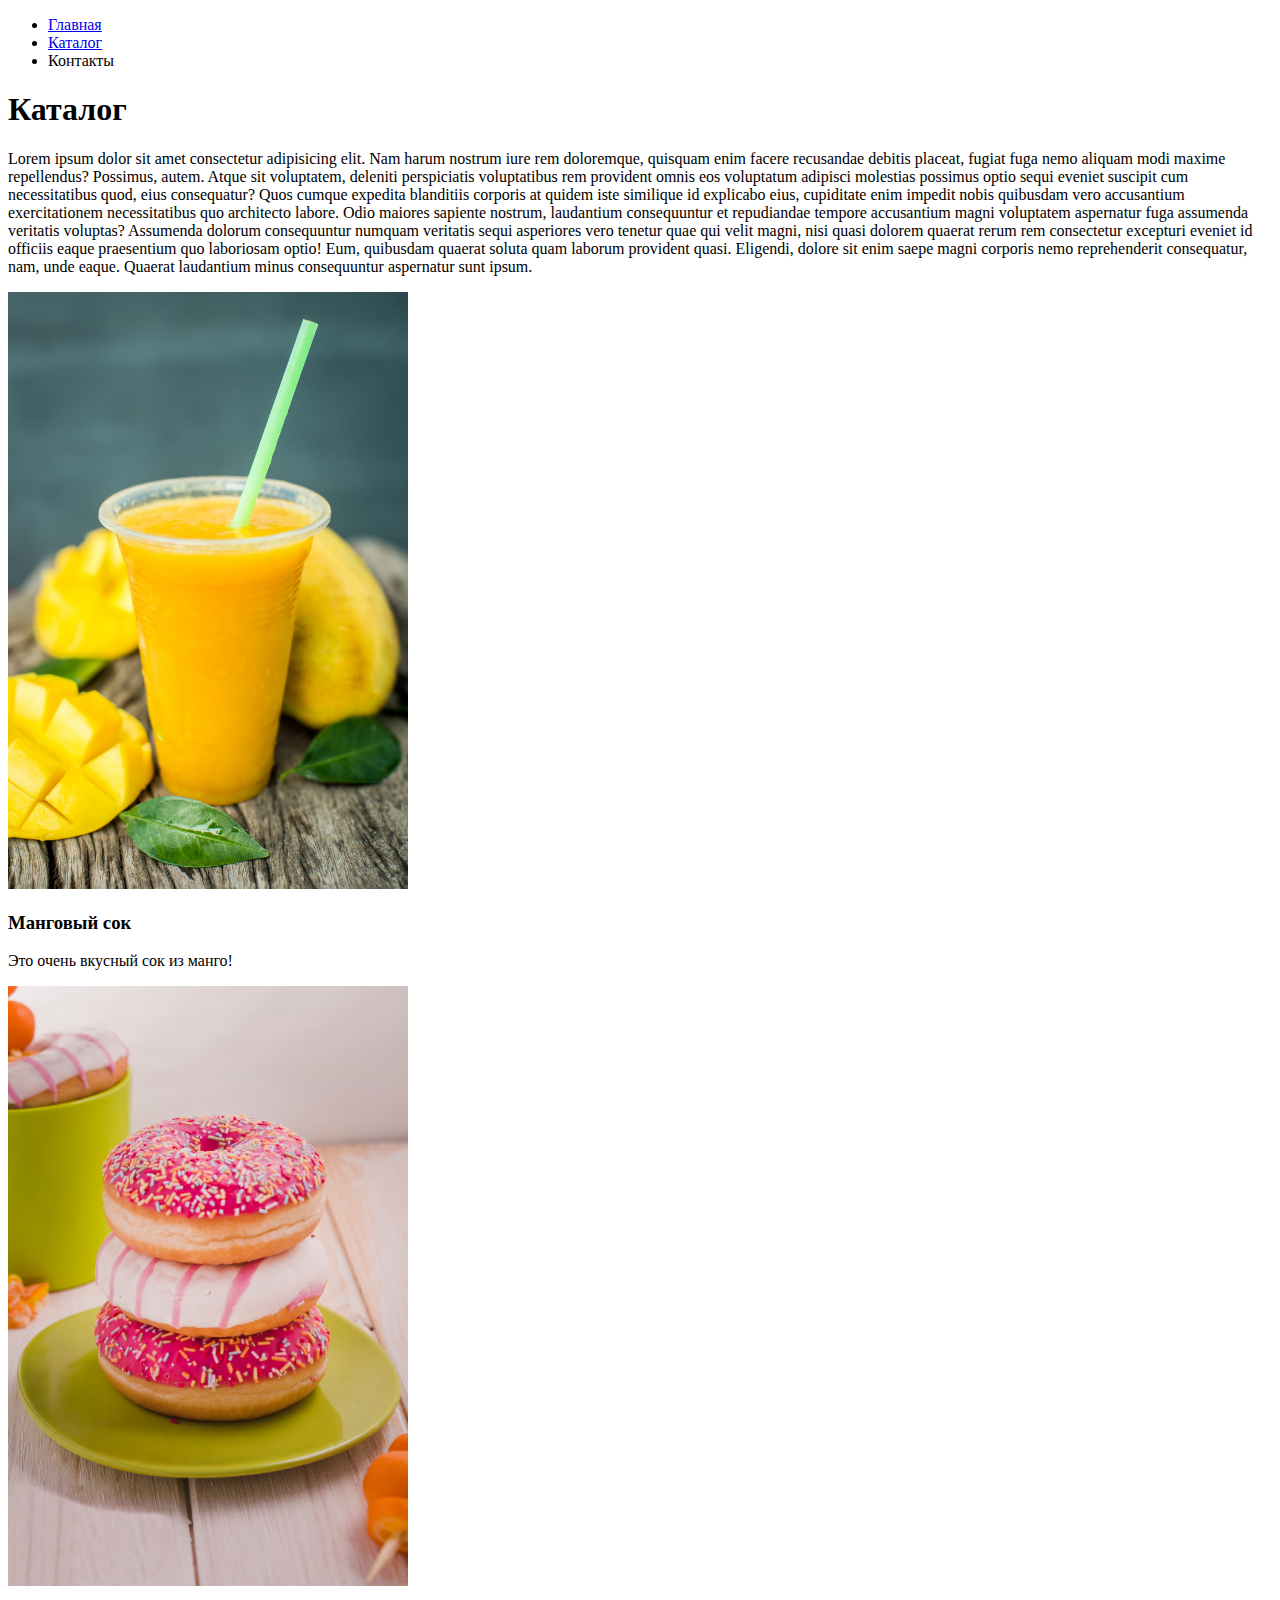
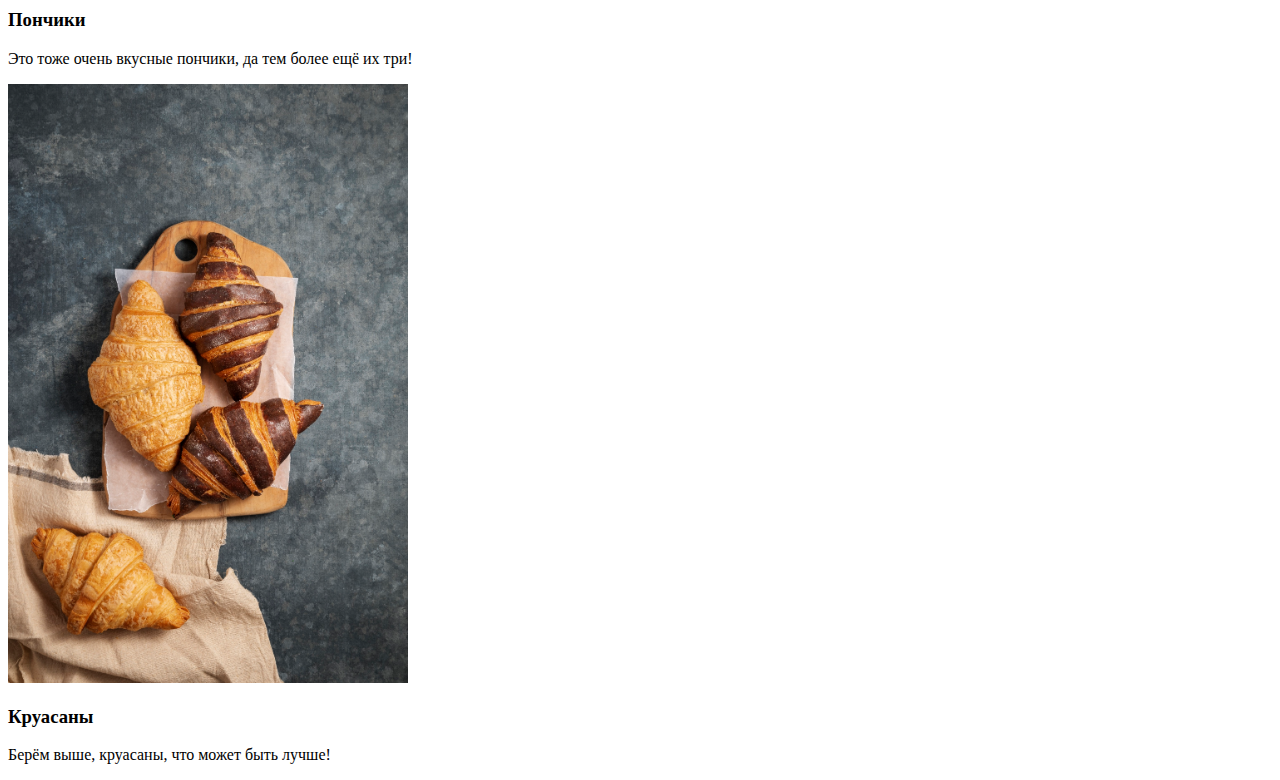
==== catalog/catalog.html @ 5d086741 "Git init. Homework#1" ====
<!DOCTYPE html>
<html lang="en">
<head>
    <meta charset="UTF-8">
    <meta name="viewport" content="width=device-width, initial-scale=1.0">
    <title>Document</title>
</head>
<body>
    <ul>
        <li><a href="../index.html">Главная</a></li>
        <li><a href="catalog.html">Каталог</a></li>
        <li>Контакты</li>
    </ul>
    <h1>Каталог</h1>
    <p>Lorem ipsum dolor sit amet consectetur adipisicing elit. Nam harum nostrum iure rem doloremque, quisquam enim facere recusandae debitis placeat, fugiat fuga nemo aliquam modi maxime repellendus? Possimus, autem. Atque sit voluptatem, deleniti perspiciatis voluptatibus rem provident omnis eos voluptatum adipisci molestias possimus optio sequi eveniet suscipit cum necessitatibus quod, eius consequatur? Quos cumque expedita blanditiis corporis at quidem iste similique id explicabo eius, cupiditate enim impedit nobis quibusdam vero accusantium exercitationem necessitatibus quo architecto labore. Odio maiores sapiente nostrum, laudantium consequuntur et repudiandae tempore accusantium magni voluptatem aspernatur fuga assumenda veritatis voluptas? Assumenda dolorum consequuntur numquam veritatis sequi asperiores vero tenetur quae qui velit magni, nisi quasi dolorem quaerat rerum rem consectetur excepturi eveniet id officiis eaque praesentium quo laboriosam optio! Eum, quibusdam quaerat soluta quam laborum provident quasi. Eligendi, dolore sit enim saepe magni corporis nemo reprehenderit consequatur, nam, unde eaque. Quaerat laudantium minus consequuntur aspernatur sunt ipsum.</p>
    <div>
        <div>
            <img src="../img/mango-shake-fresh-tropical-fruit-smoothies.jpg" alt="Mango fresh" width="400px">
            <h3>Манговый сок</h3>
            <p>Это очень вкусный сок из манго!</p>
        </div>
        <div>
            <img src="../img/tasty-donuts-with-colorful-sprinkles.jpg" alt="Donuts" width="400px">
            <h3>Пончики</h3>
            <p>Это тоже очень вкусные пончики, да тем более ещё их три!</p>
        </div>
        <div>
            <img src="../img/top-view-vegan-baked-products-arrangement.jpg" alt="Vegan" width="400px">
            <h3>Круасаны</h3>
            <p>Берём выше, круасаны, что может быть лучше!</p>
        </div>
    </div>
</body>
</html>
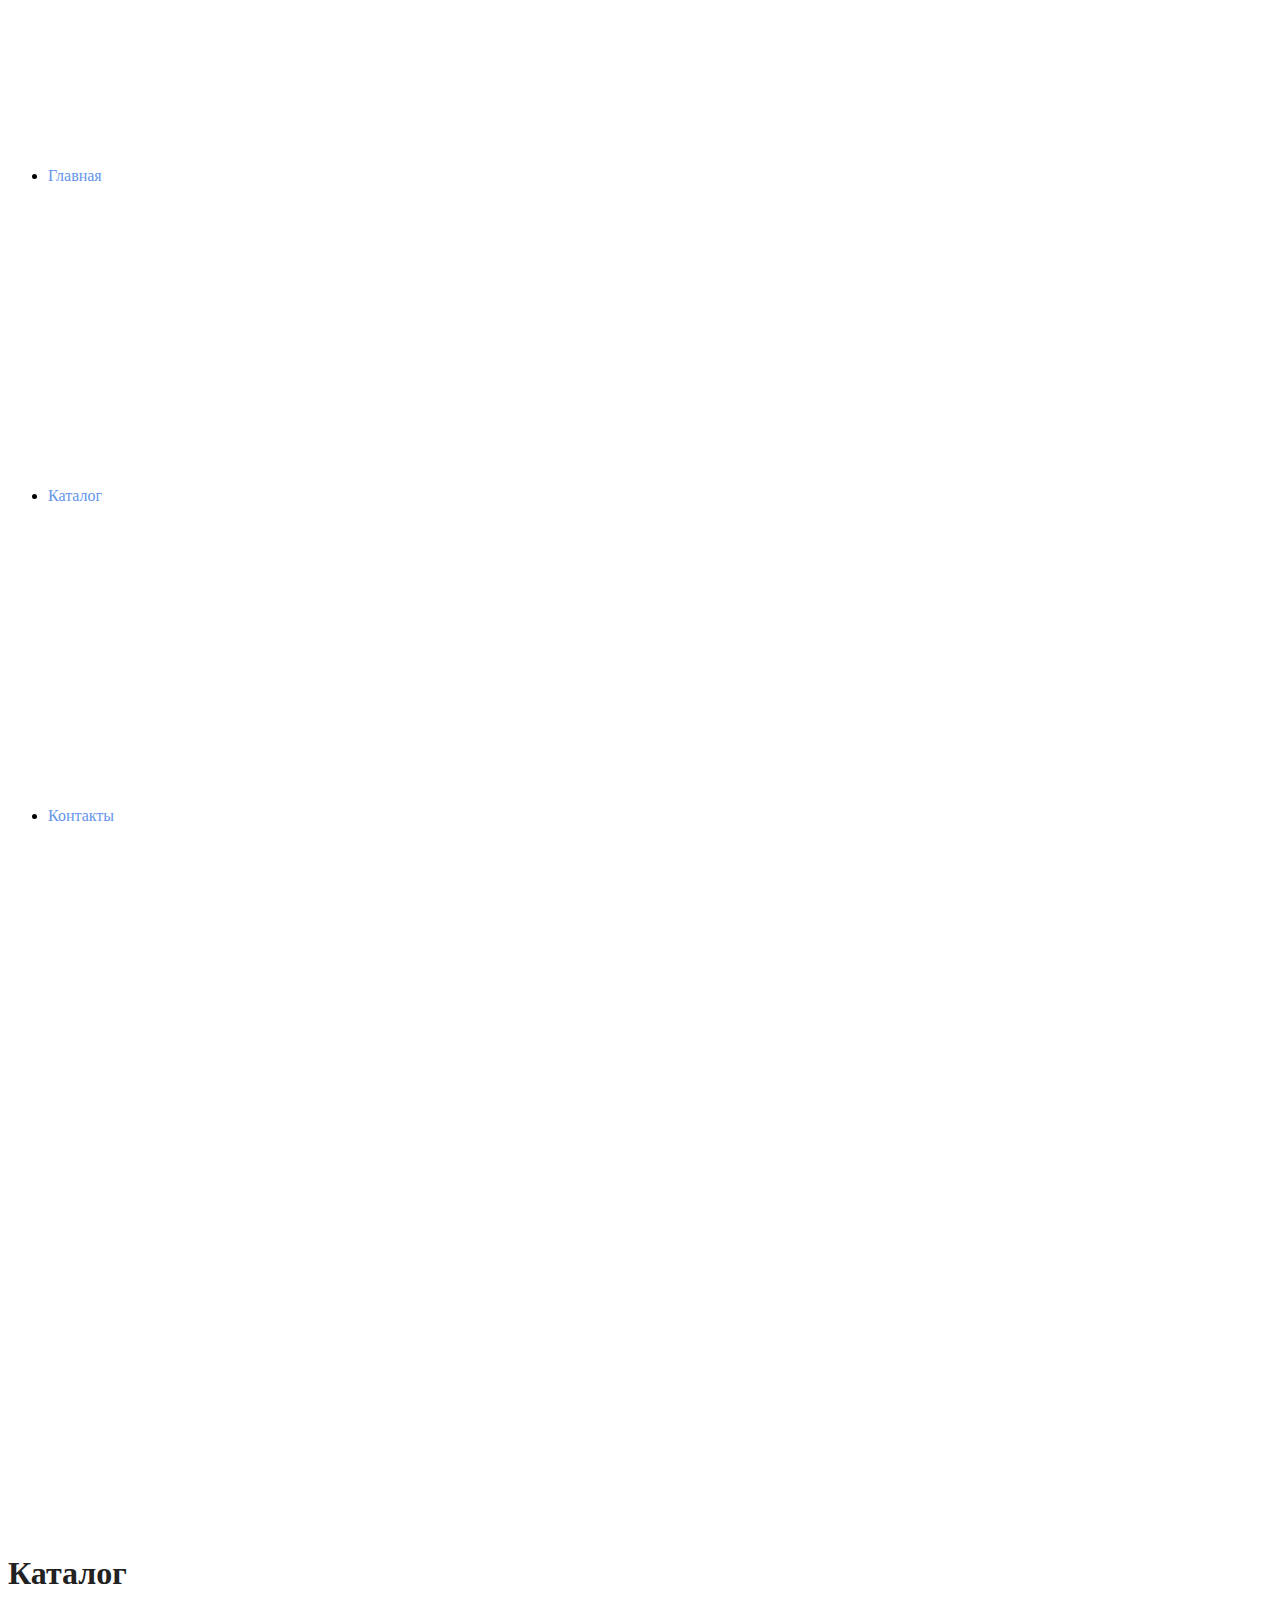
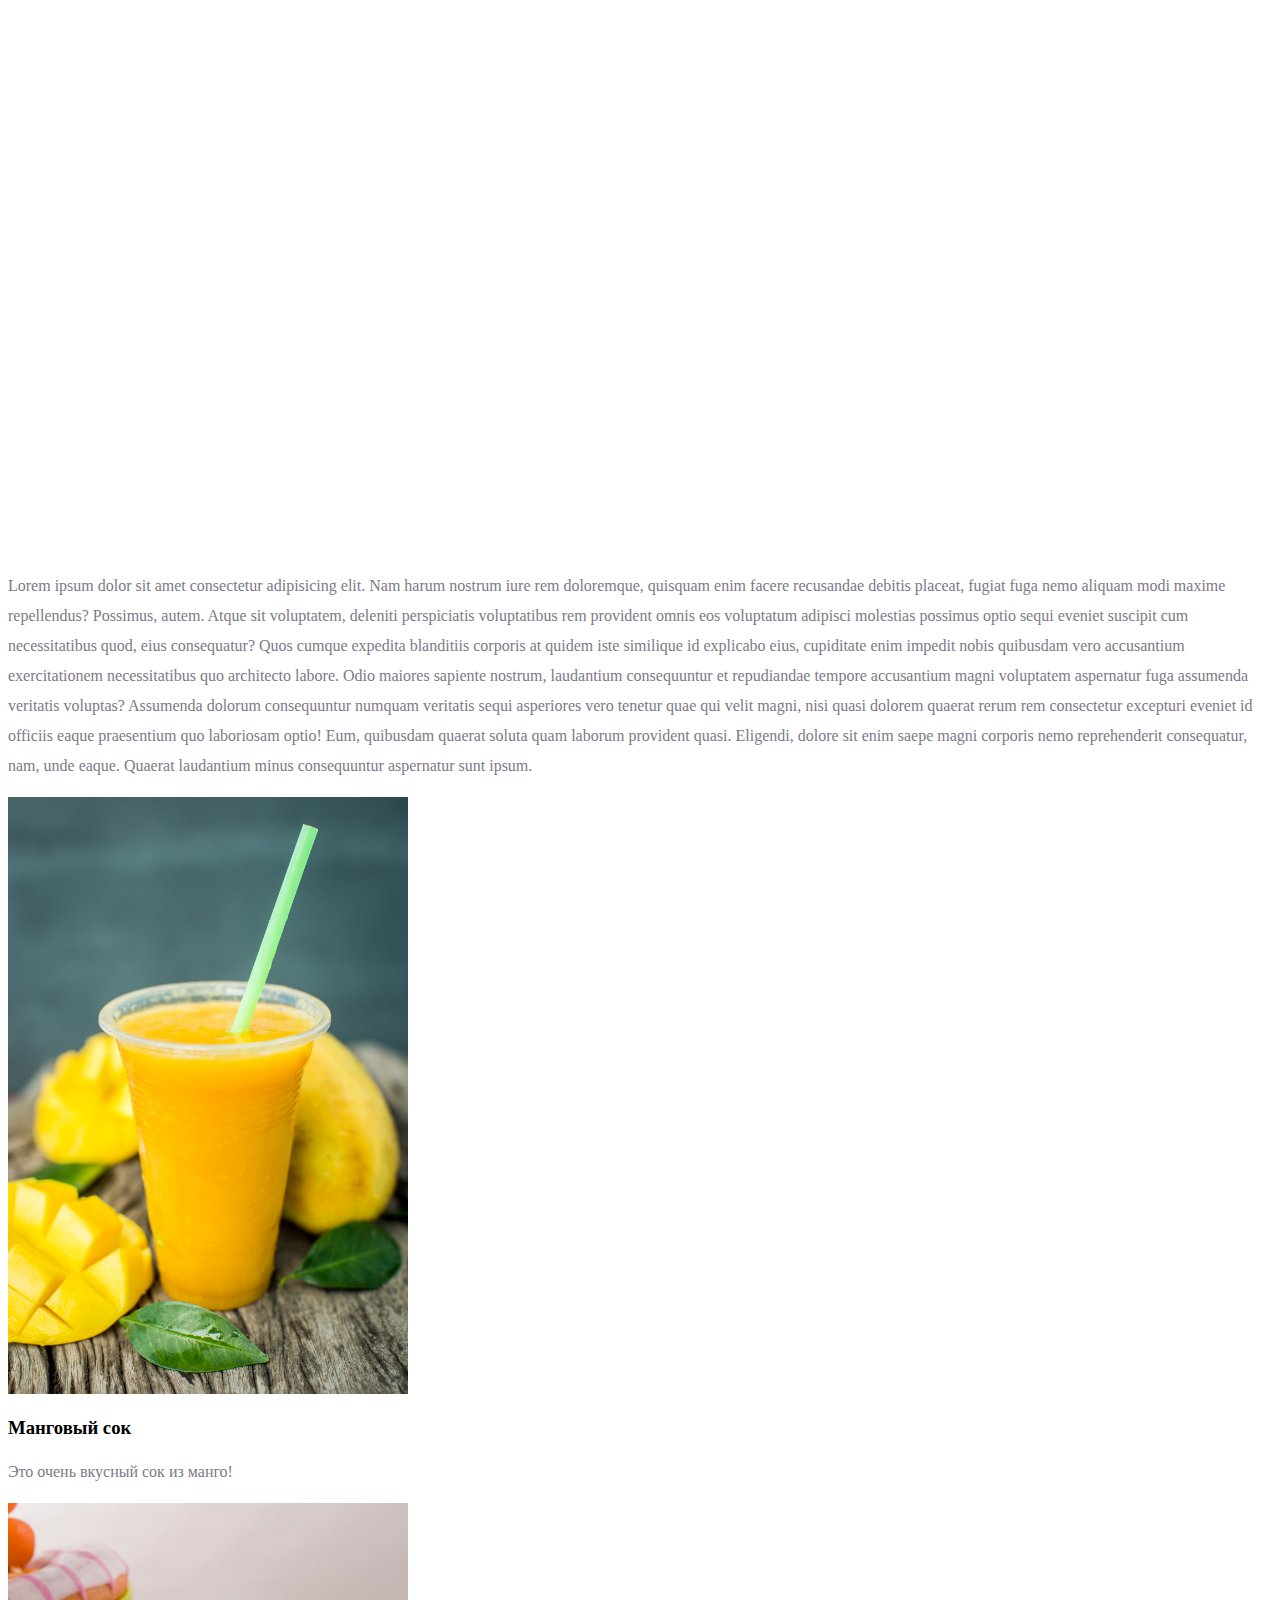
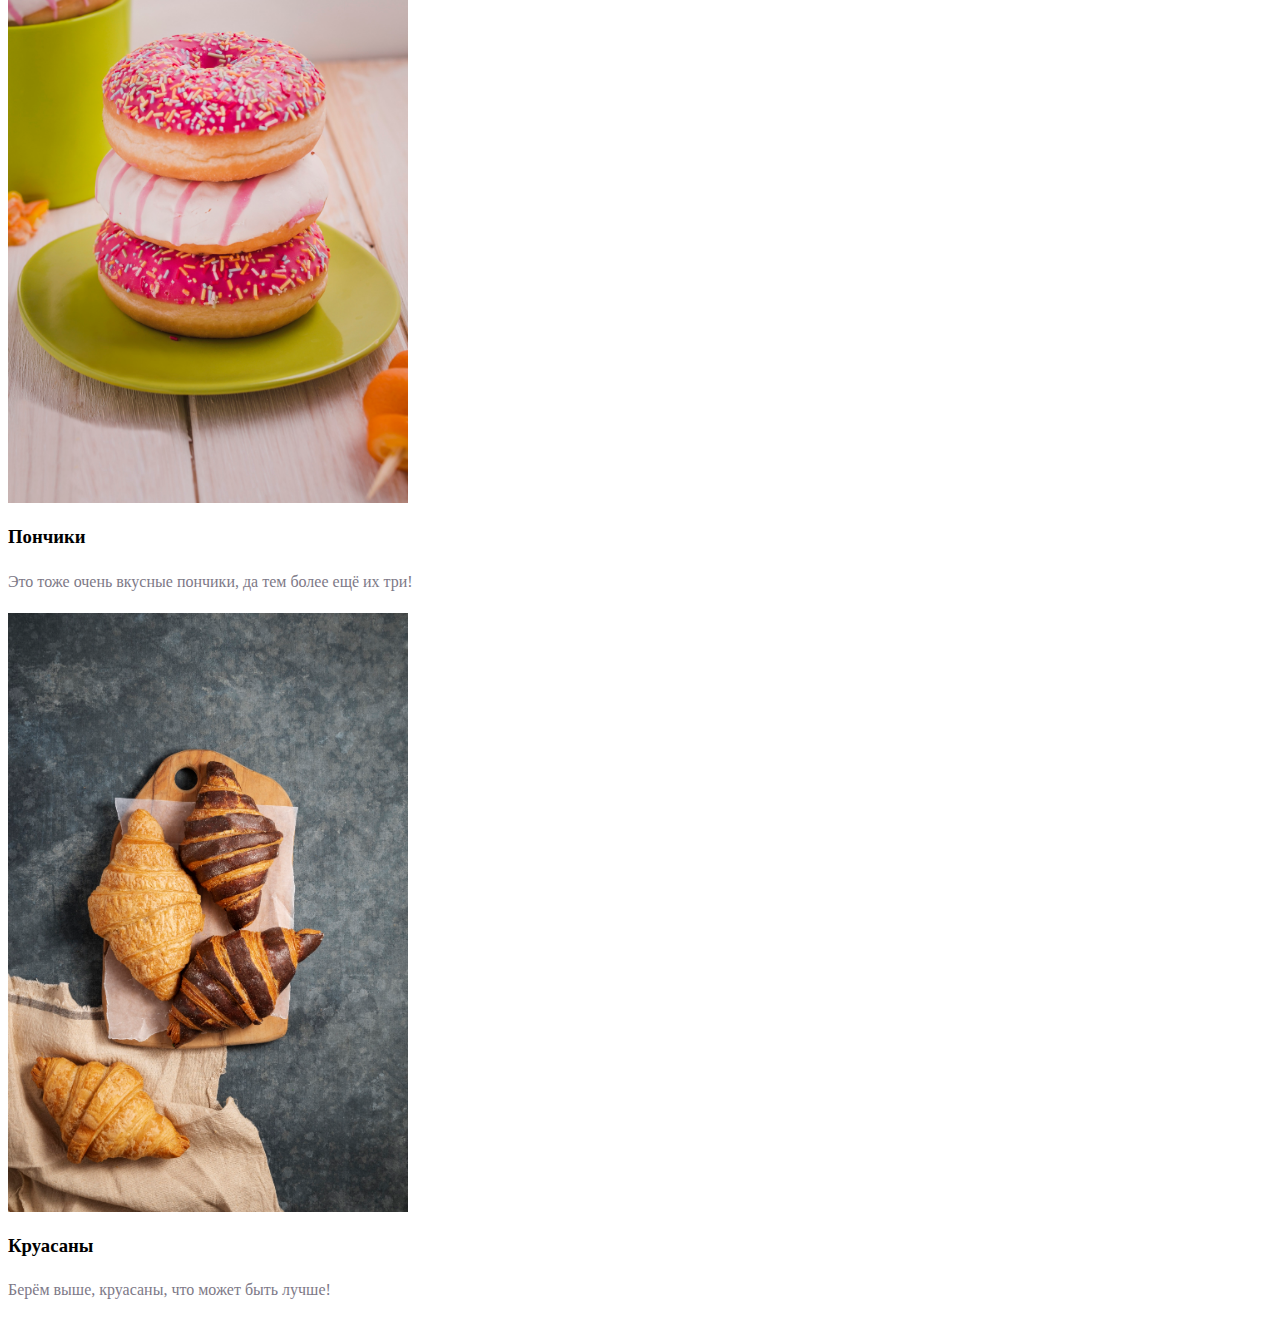
==== commit b36c46e7: "Homework#2. Add CSS" ====
--- a/catalog/catalog.html
+++ b/catalog/catalog.html
@@ -3,31 +3,34 @@
 <head>
     <meta charset="UTF-8">
     <meta name="viewport" content="width=device-width, initial-scale=1.0">
+    <link rel="stylesheet" href="../style.css">
     <title>Document</title>
 </head>
+
 <body>
     <ul>
-        <li><a href="../index.html">Главная</a></li>
-        <li><a href="catalog.html">Каталог</a></li>
-        <li>Контакты</li>
+        <li><a href="../index.html" class="navigate">Главная</a></li>
+        <li><a href="catalog.html" class="navigate">Каталог</a></li>
+        <li><a href="#" class="navigate">Контакты</a></li>
     </ul>
-    <h1>Каталог</h1>
-    <p>Lorem ipsum dolor sit amet consectetur adipisicing elit. Nam harum nostrum iure rem doloremque, quisquam enim facere recusandae debitis placeat, fugiat fuga nemo aliquam modi maxime repellendus? Possimus, autem. Atque sit voluptatem, deleniti perspiciatis voluptatibus rem provident omnis eos voluptatum adipisci molestias possimus optio sequi eveniet suscipit cum necessitatibus quod, eius consequatur? Quos cumque expedita blanditiis corporis at quidem iste similique id explicabo eius, cupiditate enim impedit nobis quibusdam vero accusantium exercitationem necessitatibus quo architecto labore. Odio maiores sapiente nostrum, laudantium consequuntur et repudiandae tempore accusantium magni voluptatem aspernatur fuga assumenda veritatis voluptas? Assumenda dolorum consequuntur numquam veritatis sequi asperiores vero tenetur quae qui velit magni, nisi quasi dolorem quaerat rerum rem consectetur excepturi eveniet id officiis eaque praesentium quo laboriosam optio! Eum, quibusdam quaerat soluta quam laborum provident quasi. Eligendi, dolore sit enim saepe magni corporis nemo reprehenderit consequatur, nam, unde eaque. Quaerat laudantium minus consequuntur aspernatur sunt ipsum.</p>
+    
+    <h1 class="heading">Каталог</h1>
+    <p class="content">Lorem ipsum dolor sit amet consectetur adipisicing elit. Nam harum nostrum iure rem doloremque, quisquam enim facere recusandae debitis placeat, fugiat fuga nemo aliquam modi maxime repellendus? Possimus, autem. Atque sit voluptatem, deleniti perspiciatis voluptatibus rem provident omnis eos voluptatum adipisci molestias possimus optio sequi eveniet suscipit cum necessitatibus quod, eius consequatur? Quos cumque expedita blanditiis corporis at quidem iste similique id explicabo eius, cupiditate enim impedit nobis quibusdam vero accusantium exercitationem necessitatibus quo architecto labore. Odio maiores sapiente nostrum, laudantium consequuntur et repudiandae tempore accusantium magni voluptatem aspernatur fuga assumenda veritatis voluptas? Assumenda dolorum consequuntur numquam veritatis sequi asperiores vero tenetur quae qui velit magni, nisi quasi dolorem quaerat rerum rem consectetur excepturi eveniet id officiis eaque praesentium quo laboriosam optio! Eum, quibusdam quaerat soluta quam laborum provident quasi. Eligendi, dolore sit enim saepe magni corporis nemo reprehenderit consequatur, nam, unde eaque. Quaerat laudantium minus consequuntur aspernatur sunt ipsum.</p>
     <div>
         <div>
             <img src="../img/mango-shake-fresh-tropical-fruit-smoothies.jpg" alt="Mango fresh" width="400px">
             <h3>Манговый сок</h3>
-            <p>Это очень вкусный сок из манго!</p>
+            <p class="content">Это очень вкусный сок из манго!</p>
         </div>
         <div>
             <img src="../img/tasty-donuts-with-colorful-sprinkles.jpg" alt="Donuts" width="400px">
             <h3>Пончики</h3>
-            <p>Это тоже очень вкусные пончики, да тем более ещё их три!</p>
+            <p class="content">Это тоже очень вкусные пончики, да тем более ещё их три!</p>
         </div>
         <div>
             <img src="../img/top-view-vegan-baked-products-arrangement.jpg" alt="Vegan" width="400px">
             <h3>Круасаны</h3>
-            <p>Берём выше, круасаны, что может быть лучше!</p>
+            <p class="content">Берём выше, круасаны, что может быть лучше!</p>
         </div>
     </div>
 </body>
--- a/style.css
+++ b/style.css
@@ -0,0 +1,32 @@
+a {
+    text-decoration: none;
+}
+
+.navigate {
+    color: cornflowerblue;
+    font-style: 16px;
+    line-height: 20;
+}
+
+.heading {
+    color: #222222;
+    font-style: 28px;
+    line-height: 36;
+    font-weight: bold;
+}
+
+.content {
+    font-style: normal;
+    font-weight: 300;
+    font-style: 18px;
+    line-height: 30px;
+    color: #7D7987;
+}
+
+.second_header {
+    color: coral;
+    font-style: normal;
+    font-weight: 700;
+    font-style: 36px;
+    line-height: 80px;
+}